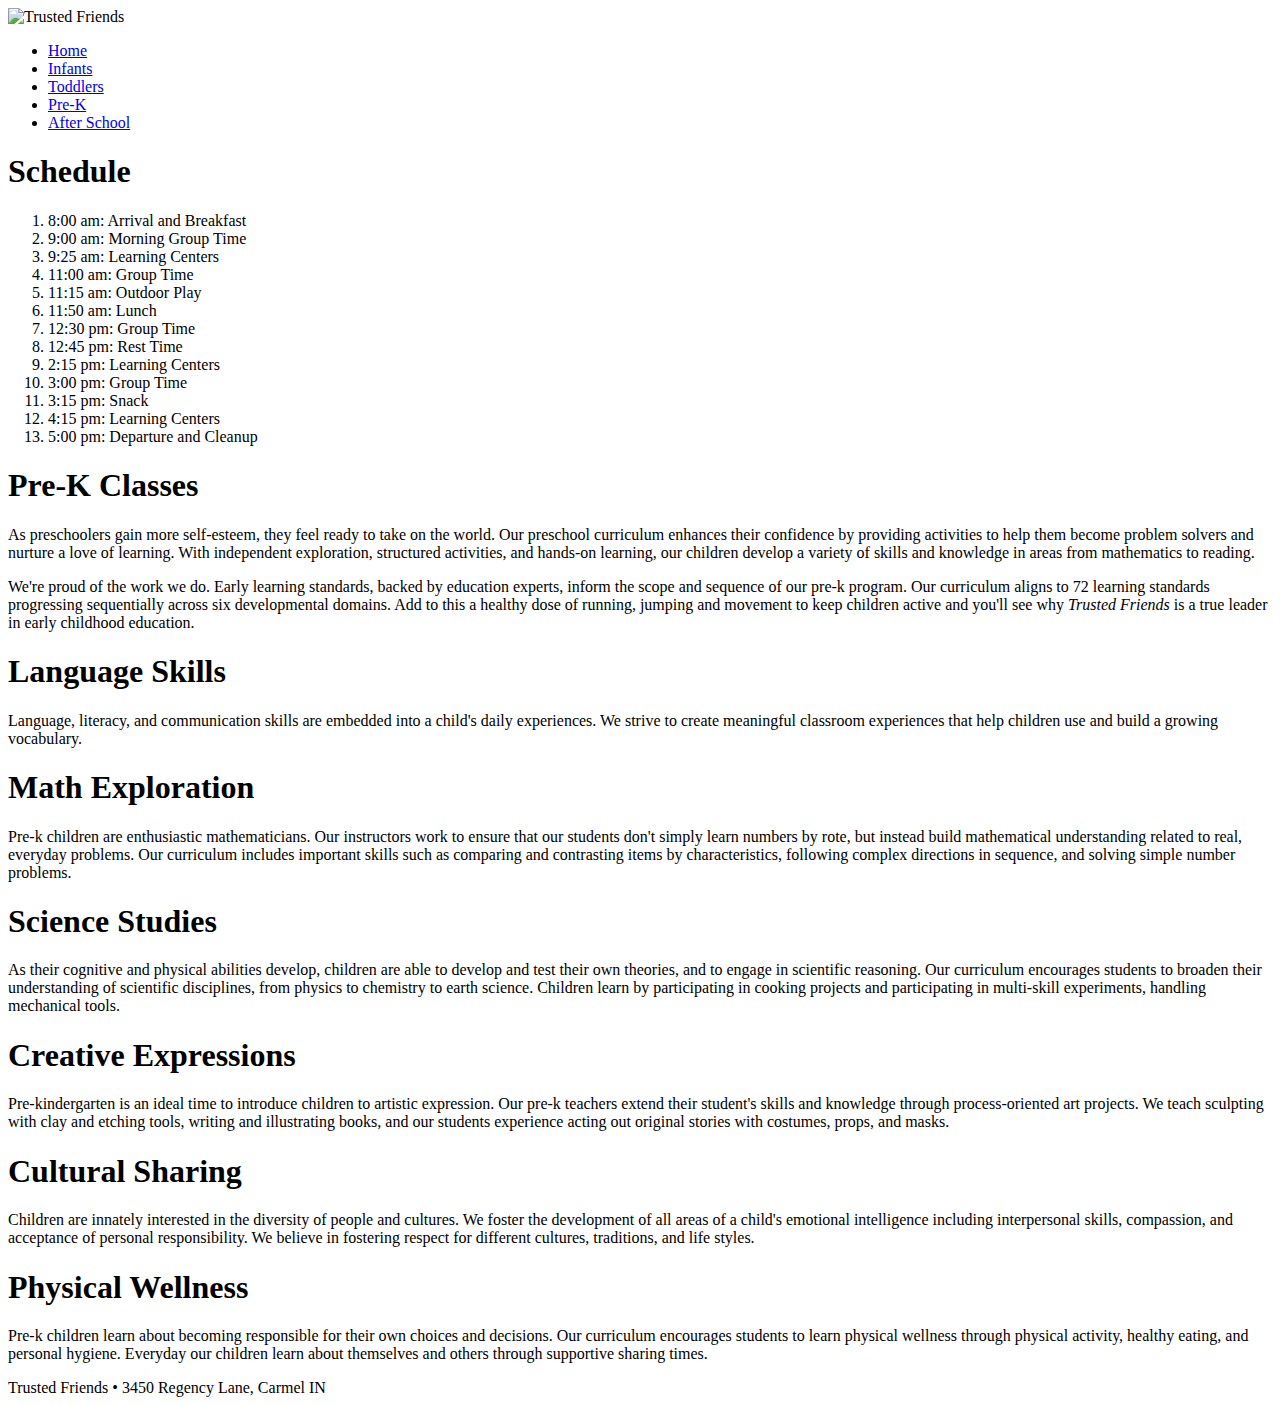
==== tf_prek.html @ 2d593283 "Media Queries" ====
<!DOCTYPE html>
<html>
<head>
   <!--
   New Perspectives on HTML5 and CSS3, 7th Edition
   Tutorial 5
   Tutorial Case
   
   Pre-K Classes offered by Trusted Friends
   Author: 
   Date:   
   
   Filename: tf_prek.html
   -->
   
   <title>Pre-K Classes at Trusted Friends</title>
   <meta charset="utf-8" />
   <meta name="viewport" content="width=device-width, initial-scale=1" />  
</head>

<body>
   <header>
      <img src="tf_logo.png" alt="Trusted Friends" />
      
      <nav class="horizontal">
         <ul>
            <li><a href="tf_home.html">Home</a></li>
            <li><a href="#">Infants</a></li>
            <li><a href="#">Toddlers</a></li>
            <li><a href="#" id="currentPage">Pre-K</a></li>
            <li><a href="#">After School</a></li>
         </ul>
      </nav>
   </header>
   
   <aside>
      <h1>Schedule</h1>
      <ol>
         <li> 8:00 am: Arrival and Breakfast</li>
         <li> 9:00 am: Morning Group Time</li>
         <li> 9:25 am: Learning Centers</li>
         <li>11:00 am: Group Time</li>
         <li>11:15 am: Outdoor Play</li>
         <li>11:50 am: Lunch</li>
         <li>12:30 pm: Group Time</li>
         <li>12:45 pm: Rest Time</li>
         <li> 2:15 pm: Learning Centers</li>
         <li> 3:00 pm: Group Time</li>
         <li> 3:15 pm: Snack</li>
         <li> 4:15 pm: Learning Centers</li>
         <li> 5:00 pm: Departure and Cleanup</li>
      </ol>
   </aside>
   
   <section id="main">
      <article id="overview">
         <h1>Pre-K Classes</h1>
         <p>As preschoolers gain more self-esteem, they feel ready to take on the world. 
            Our preschool curriculum enhances their confidence by providing activities to 
            help them become problem solvers and nurture a love of learning. With independent 
            exploration, structured activities, and hands-on learning, our children develop 
            a variety of skills and knowledge in areas from mathematics to reading.</p>
         <p>We're proud of the work we do. Early learning standards, backed by education experts,
            inform the scope and sequence of our pre-k program. Our curriculum aligns to  
            72 learning standards progressing sequentially across six developmental domains. 
            Add to this a healthy dose of running, jumping and movement to keep children active 
            and you'll see why <em>Trusted Friends</em> is a true leader in early 
            childhood education.</p>
      </article>
      
      <section id="topics">
         <article>
            <h1>Language Skills</h1>
            <p>Language, literacy, and communication skills are embedded into a child's 
               daily experiences. We strive to create meaningful classroom experiences that 
               help children use and build a growing vocabulary.</p>
         </article>
         <article>
            <h1>Math Exploration</h1>
            <p>Pre-k children are enthusiastic mathematicians. Our instructors work to ensure that 
               our students don't simply learn numbers by rote, but instead build mathematical 
               understanding related to real, everyday problems. Our curriculum includes 
               important skills such as comparing and contrasting items by characteristics, 
               following complex directions in sequence, and solving simple number problems.</p>
         </article>
         <article>
            <h1>Science Studies</h1>
            <p>As their cognitive and physical abilities develop, children are able to develop and test 
               their own theories, and to engage in scientific reasoning. Our curriculum encourages students 
               to broaden their understanding of scientific disciplines, from physics to chemistry to 
               earth science. Children learn by participating in cooking projects and participating in 
               multi-skill experiments, handling mechanical tools.</p>
         </article>
         <article>
            <h1>Creative Expressions</h1>
            <p>Pre-kindergarten is an ideal time to introduce children to artistic expression. Our 
               pre-k teachers extend their student's skills and knowledge through process-oriented art 
               projects. We teach sculpting with clay and etching tools, writing and illustrating books, 
               and our students experience acting out original stories with costumes, props, and masks.</p>
         </article>
         <article>
            <h1>Cultural Sharing</h1>
            <p>Children are innately interested in the diversity of people and cultures. We 
               foster the development of all areas of a child's emotional intelligence including interpersonal 
               skills, compassion, and acceptance of personal responsibility. We believe in fostering 
               respect for different cultures, traditions, and life styles.</p>
         </article>
         <article>
            <h1>Physical Wellness</h1>
            <p>Pre-k children learn about becoming responsible for their own choices and decisions. 
               Our curriculum encourages students to learn physical wellness through physical activity, 
               healthy eating, and personal hygiene. Everyday our children learn about themselves and 
               others through supportive sharing times.</p>
         </article>
      </section>
      
   </section>
   
   <footer>
      Trusted Friends &#8226; 3450 Regency Lane, Carmel IN
   </footer>
</body>
</html>
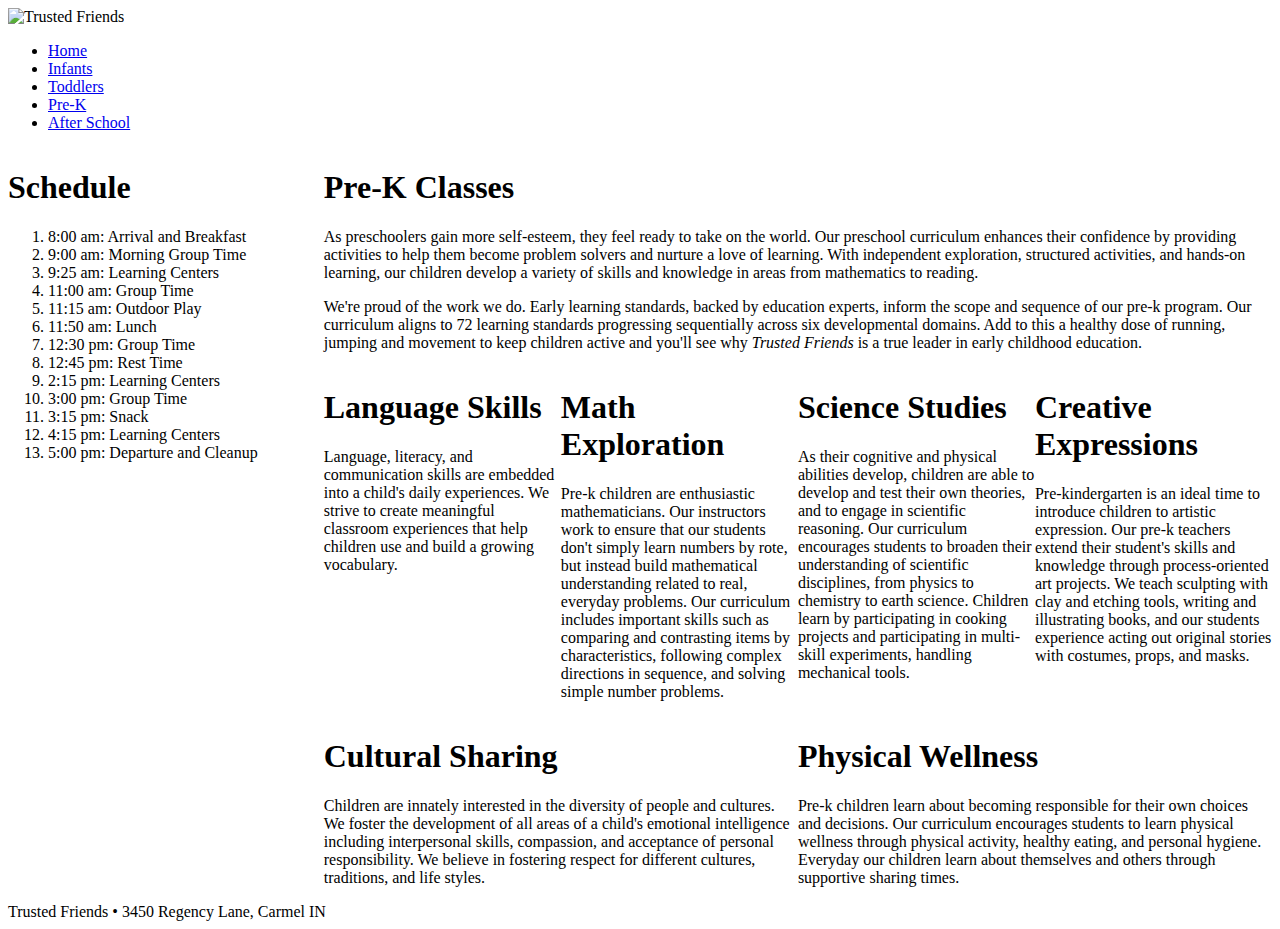
==== commit b5fa517e: "Added Flexbox" ====
--- a/tf_prek.html
+++ b/tf_prek.html
@@ -1,5 +1,6 @@
 <!DOCTYPE html>
 <html>
+
 <head>
    <!--
    New Perspectives on HTML5 and CSS3, 7th Edition
@@ -12,16 +13,19 @@
    
    Filename: tf_prek.html
    -->
-   
+
    <title>Pre-K Classes at Trusted Friends</title>
    <meta charset="utf-8" />
-   <meta name="viewport" content="width=device-width, initial-scale=1" />  
+   <meta name="viewport" content="width=device-width, initial-scale=1" />
+   <link rel="stylesheet" href="tf_reset.css" />
+   <link rel="stylesheet" href="tf_styles2.css" />
+   <link rel="stylesheet" href="tf_flex.css" />
 </head>
 
 <body>
    <header>
       <img src="tf_logo.png" alt="Trusted Friends" />
-      
+
       <nav class="horizontal">
          <ul>
             <li><a href="tf_home.html">Home</a></li>
@@ -32,7 +36,7 @@
          </ul>
       </nav>
    </header>
-   
+
    <aside>
       <h1>Schedule</h1>
       <ol>
@@ -51,73 +55,74 @@
          <li> 5:00 pm: Departure and Cleanup</li>
       </ol>
    </aside>
-   
+
    <section id="main">
       <article id="overview">
          <h1>Pre-K Classes</h1>
-         <p>As preschoolers gain more self-esteem, they feel ready to take on the world. 
-            Our preschool curriculum enhances their confidence by providing activities to 
-            help them become problem solvers and nurture a love of learning. With independent 
-            exploration, structured activities, and hands-on learning, our children develop 
+         <p>As preschoolers gain more self-esteem, they feel ready to take on the world.
+            Our preschool curriculum enhances their confidence by providing activities to
+            help them become problem solvers and nurture a love of learning. With independent
+            exploration, structured activities, and hands-on learning, our children develop
             a variety of skills and knowledge in areas from mathematics to reading.</p>
          <p>We're proud of the work we do. Early learning standards, backed by education experts,
-            inform the scope and sequence of our pre-k program. Our curriculum aligns to  
-            72 learning standards progressing sequentially across six developmental domains. 
-            Add to this a healthy dose of running, jumping and movement to keep children active 
-            and you'll see why <em>Trusted Friends</em> is a true leader in early 
+            inform the scope and sequence of our pre-k program. Our curriculum aligns to
+            72 learning standards progressing sequentially across six developmental domains.
+            Add to this a healthy dose of running, jumping and movement to keep children active
+            and you'll see why <em>Trusted Friends</em> is a true leader in early
             childhood education.</p>
       </article>
-      
+
       <section id="topics">
          <article>
             <h1>Language Skills</h1>
-            <p>Language, literacy, and communication skills are embedded into a child's 
-               daily experiences. We strive to create meaningful classroom experiences that 
+            <p>Language, literacy, and communication skills are embedded into a child's
+               daily experiences. We strive to create meaningful classroom experiences that
                help children use and build a growing vocabulary.</p>
          </article>
          <article>
             <h1>Math Exploration</h1>
-            <p>Pre-k children are enthusiastic mathematicians. Our instructors work to ensure that 
-               our students don't simply learn numbers by rote, but instead build mathematical 
-               understanding related to real, everyday problems. Our curriculum includes 
-               important skills such as comparing and contrasting items by characteristics, 
+            <p>Pre-k children are enthusiastic mathematicians. Our instructors work to ensure that
+               our students don't simply learn numbers by rote, but instead build mathematical
+               understanding related to real, everyday problems. Our curriculum includes
+               important skills such as comparing and contrasting items by characteristics,
                following complex directions in sequence, and solving simple number problems.</p>
          </article>
          <article>
             <h1>Science Studies</h1>
-            <p>As their cognitive and physical abilities develop, children are able to develop and test 
-               their own theories, and to engage in scientific reasoning. Our curriculum encourages students 
-               to broaden their understanding of scientific disciplines, from physics to chemistry to 
-               earth science. Children learn by participating in cooking projects and participating in 
+            <p>As their cognitive and physical abilities develop, children are able to develop and test
+               their own theories, and to engage in scientific reasoning. Our curriculum encourages students
+               to broaden their understanding of scientific disciplines, from physics to chemistry to
+               earth science. Children learn by participating in cooking projects and participating in
                multi-skill experiments, handling mechanical tools.</p>
          </article>
          <article>
             <h1>Creative Expressions</h1>
-            <p>Pre-kindergarten is an ideal time to introduce children to artistic expression. Our 
-               pre-k teachers extend their student's skills and knowledge through process-oriented art 
-               projects. We teach sculpting with clay and etching tools, writing and illustrating books, 
+            <p>Pre-kindergarten is an ideal time to introduce children to artistic expression. Our
+               pre-k teachers extend their student's skills and knowledge through process-oriented art
+               projects. We teach sculpting with clay and etching tools, writing and illustrating books,
                and our students experience acting out original stories with costumes, props, and masks.</p>
          </article>
          <article>
             <h1>Cultural Sharing</h1>
-            <p>Children are innately interested in the diversity of people and cultures. We 
-               foster the development of all areas of a child's emotional intelligence including interpersonal 
-               skills, compassion, and acceptance of personal responsibility. We believe in fostering 
+            <p>Children are innately interested in the diversity of people and cultures. We
+               foster the development of all areas of a child's emotional intelligence including interpersonal
+               skills, compassion, and acceptance of personal responsibility. We believe in fostering
                respect for different cultures, traditions, and life styles.</p>
          </article>
          <article>
             <h1>Physical Wellness</h1>
-            <p>Pre-k children learn about becoming responsible for their own choices and decisions. 
-               Our curriculum encourages students to learn physical wellness through physical activity, 
-               healthy eating, and personal hygiene. Everyday our children learn about themselves and 
+            <p>Pre-k children learn about becoming responsible for their own choices and decisions.
+               Our curriculum encourages students to learn physical wellness through physical activity,
+               healthy eating, and personal hygiene. Everyday our children learn about themselves and
                others through supportive sharing times.</p>
          </article>
       </section>
-      
+
    </section>
-   
+
    <footer>
       Trusted Friends &#8226; 3450 Regency Lane, Carmel IN
    </footer>
 </body>
-</html>
+
+</html>--- a/tf_flex.css
+++ b/tf_flex.css
@@ -0,0 +1,70 @@
+@charset "utf-8";
+
+/*
+   New Perspectives on HTML5 and CSS3, 7th Edition
+   Tutorial 5
+   Tutorial Case
+   
+   Author:   
+   Date:     
+   
+   Filename: tf_flex.css
+   
+   This file contains the flex styles used in the Trusted Friends
+   Pre-K Classes page.
+
+*/
+
+
+/* ================
+   Base Flex Styles
+   ================
+*/
+body {
+   display: -webkit-flex;
+   display: flex;
+
+   -webkit-flex-flow: row wrap;
+   flex-flow: row wrap;
+}
+
+header,
+footer {
+   width: 100%;
+}
+
+aside {
+   -webkit-flex: 1 1 120px;
+   flex: 1 1 120px;
+}
+
+section#main {
+   -webkit-flex: 3 1 361px;
+   flex: 3 1 361px;
+}
+
+section#topics {
+   display: -webkit-flex;
+   display: flex;
+   -webkit-flex-flow: row wrap;
+   flex-flow: row wrap;
+}
+
+section#topics article {
+   -webkit-flex: 1 1 200px;
+   flex: 1 1 200px;
+}
+
+/* =========================
+   Mobile Styles: 0 to 480px 
+   =========================
+*/
+
+@media only screen and (max-width: 480px) {}
+
+/* ============================================
+   Tablet and Desktop Styles: 481px and greater 
+   ============================================
+*/
+
+@media only screen and (min-width: 481px) {}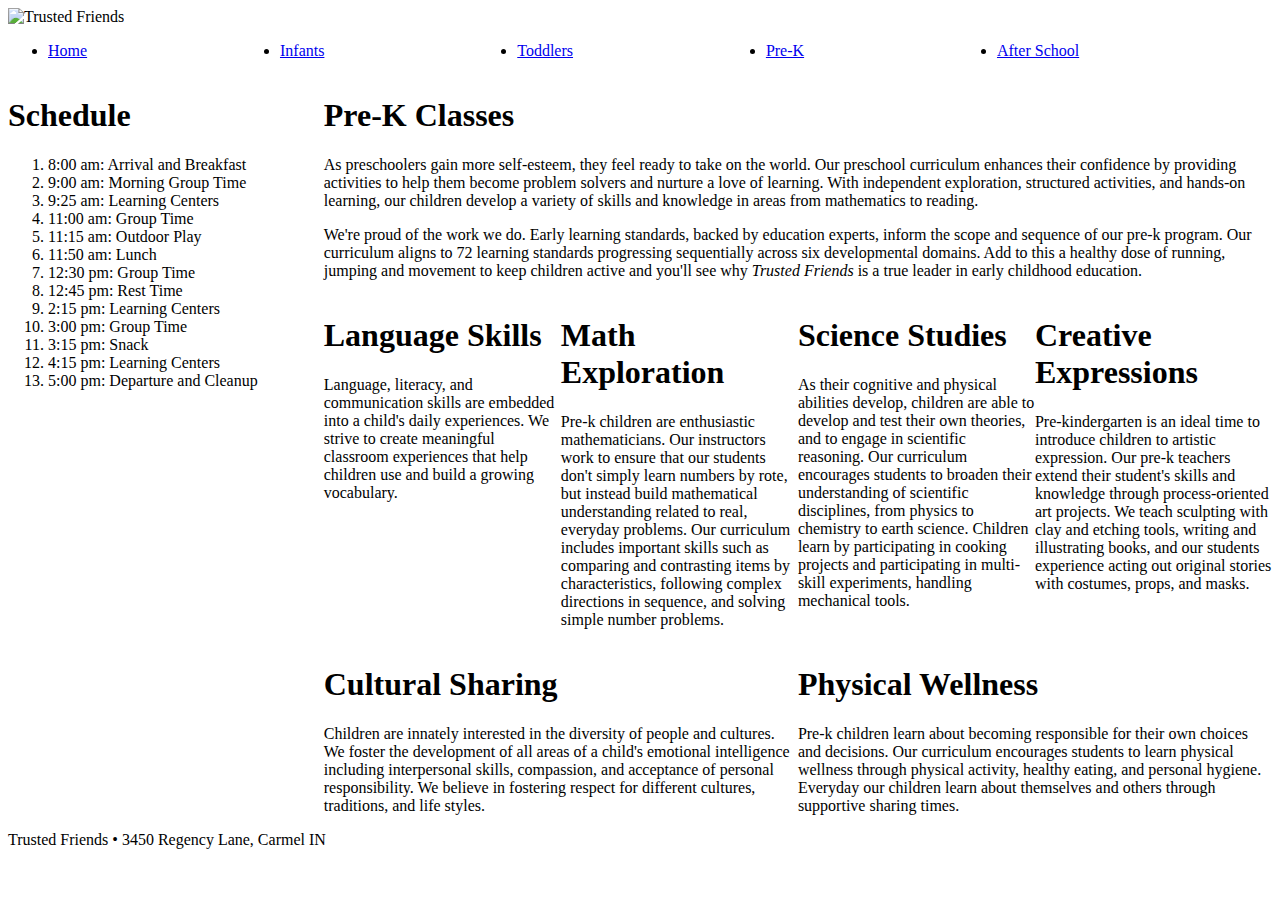
==== commit 1bd856b7: "Added Navicon" ====
--- a/tf_prek.html
+++ b/tf_prek.html
@@ -20,6 +20,7 @@
    <link rel="stylesheet" href="tf_reset.css" />
    <link rel="stylesheet" href="tf_styles2.css" />
    <link rel="stylesheet" href="tf_flex.css" />
+   <link rel="stylesheet" href="tf_navicon.css" />
 </head>
 
 <body>
@@ -27,6 +28,9 @@
       <img src="tf_logo.png" alt="Trusted Friends" />
 
       <nav class="horizontal">
+         <a href="#" id="navicon">
+            <img src="tf_navicon.png" alt="" />
+         </a>
          <ul>
             <li><a href="tf_home.html">Home</a></li>
             <li><a href="#">Infants</a></li>
--- a/tf_flex.css
+++ b/tf_flex.css
@@ -60,11 +60,34 @@
    =========================
 */
 
-@media only screen and (max-width: 480px) {}
+@media only screen and (max-width: 480px) {
+   aside {
+      -webkit-order: 99;
+      order: 99;
+   }
+
+   footer {
+      -webkit-order: 100;
+      order: 100;
+   }
+
+}
 
 /* ============================================
    Tablet and Desktop Styles: 481px and greater 
    ============================================
 */
 
-@media only screen and (min-width: 481px) {}+@media only screen and (min-width: 481px) {
+   nav.horizontal ul {
+      display: -webkit-flex;
+      display: flex;
+      -webkit-flex-flow: row nowrap;
+      flex-flow: row nowrap;
+   }
+
+   nav.horizontal li {
+      -webkit-flex: 1 1 auto;
+      flex: 1 1 auto;
+   }
+}--- a/tf_navicon.css
+++ b/tf_navicon.css
@@ -0,0 +1,48 @@
+@charset "utf-8";
+
+/*
+   New Perspectives on HTML5 and CSS3, 7th Edition
+   Tutorial 5
+   Tutorial Case
+   
+   Author:   
+   Date:     
+   
+   Filename: tf_navicon.css
+   
+   This file contains styles used to control 
+   a navicon menu.
+
+*/
+
+
+/* ===========
+   Base Styles
+   ===========
+*/
+a#navicon {
+   display: none;
+}
+
+
+
+/* ===============================
+   Mobile Devices: 0 to 480px 
+   ===============================
+*/
+
+@media only screen and (max-width: 480px) {
+   a#navicon {
+      display: block;
+   }
+
+   nav.horizontal ul {
+      display: none;
+   }
+
+   a#navicon:hover+ul,
+   nav.horizontal ul:hover {
+      display: block;
+   }
+
+}